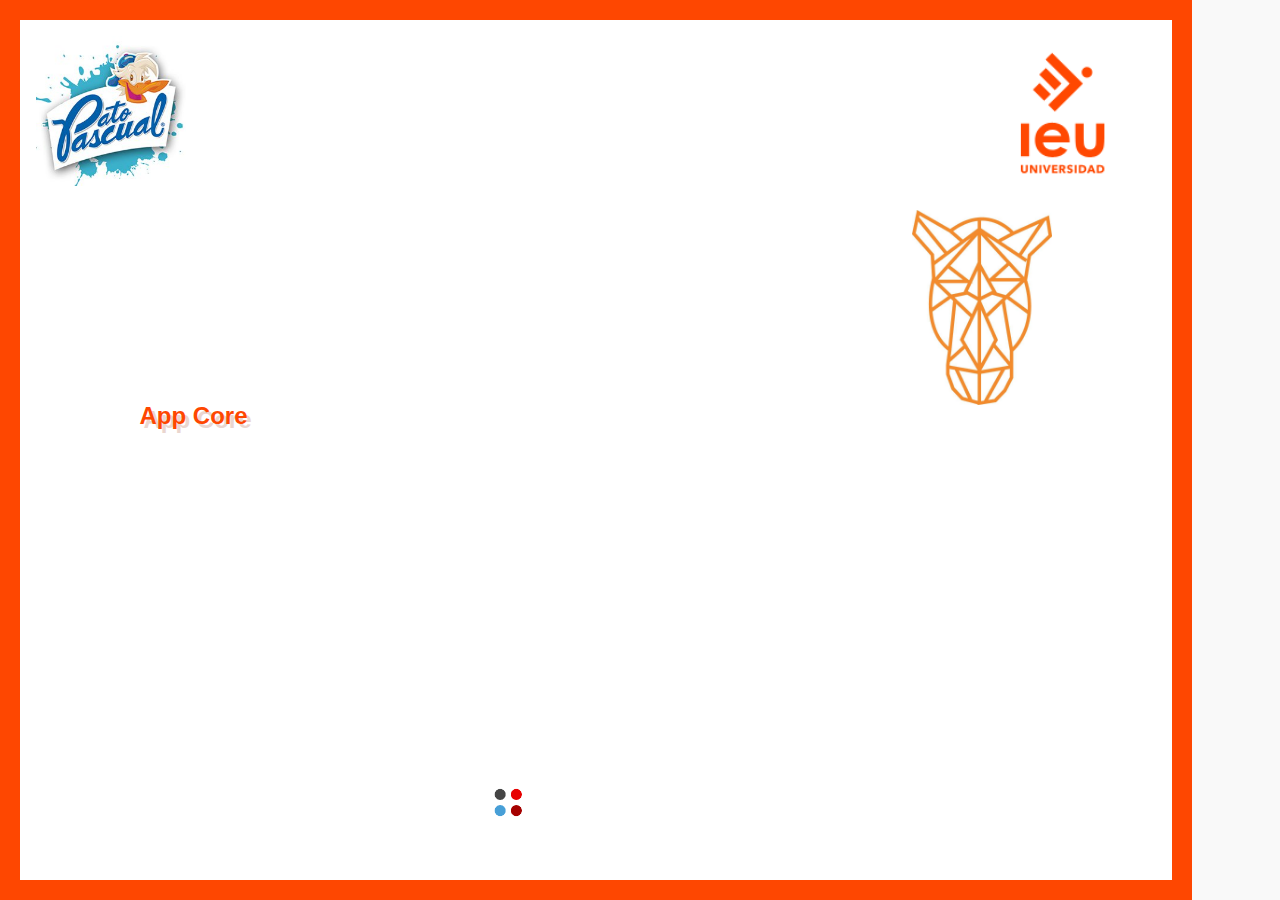
==== www/index.html @ 99f5ffdb "7" ====
<!DOCTYPE html>
<html>
<head>
	<title></title>
	<meta name="viewport" content="width=device-width, initial-scale=1">
	<link rel="stylesheet" href="css/jquery.mobile-1.4.5.min.css" />
	<link rel="stylesheet" type="text/css" href="css/ind.css">
	<script src="librerias/jquery.min.js"></script>
	<script src="librerias/jquery.mobile-1.4.5.min.js"></script>
</head>
<body>
<div data-role="page" id="first" style="width:90%; background: #ffffff; border: solid #fe4701 20px; background-position: top; background-size: 100% 100%">

	<div role="main" class="ui-content" style="width: 100%;">
		<img src="img/a11.jpg" style="position: absolute; width: 150px;">
		<img src="img/ieu-logo1.png" style="top:10px; position: absolute; width: 160px; right: 30px;">
		<img src="img/rinologo.jpg" style="top:190px; position: absolute; width: 140px; right: 120px;">
		<div style="text-align: center; margin-top: 364px; width: 315px; text-shadow: 4px 4px #ead6cf; font-weight: bold; font-size: 24px;color: #fe4701;">App Core</div>
		<img src="img/loader.gif" style="position: absolute; bottom: 50px; width: 55px; left: 40%;">
	</div><!-- /content -->

	<script type="text/javascript">
		setTimeout(function () {
			window.location.href="#second";
		},5000);
	</script>
 
</div><!-- /page -->

<div data-role="page" id="second">

	<div data-role="header"  data-position="fixed" id="head">
		<h1>App Core</h1>
	</div><!-- /header -->

	<div role="main" class="ui-content" id="cuerpo">
		<form>
			<label for="text-basic">Usuario:</label>
			<input type="text" name="email" id="email" value="">
			<label for="password">Contraseña:</label>
			<input type="password" name="password" id="password" value="" autocomplete="off">	

			<a href="#" class="ui-btn ui-corner-all ui-btn-inline ui-btn-b ui-mini">Enviar</a>
			<a href="#lista" class="ui-btn ui-corner-all ui-btn-inline ui-btn-b ui-mini">Invitado</a>


		</form>

	</div><!-- /content -->

	<div data-role="footer" id="foot">
        
    </div><!-- /footer -->
</div><!-- /page -->

<div data-role="page" id="lista" class="cuerpo">

	<div data-role="header" data-position="fixed" id="head">
		<h1>App Core</h1>
	</div><!-- /header -->

	<div role="main" class="ui-content">
		<ul data-role="listview" data-inset="true">
		    <li><a href="#ee">
		        <img src="img/per.jpg">
		        <h2>Expo 2017</h2>
		        <p>Distintos proyectos de los alumnos</p></a>
		    </li>
			<li>
				<a href="#Ac">
			    <img src="img/per.jpg">
			    <h2>Academias</h2>
			    <p>Presentacion de academias 28 de junio 2017</p></a>
			</li>
			<li><a href="#rr">
		        <img src="img/per.jpg">
		        <h2>Rino Runner</h2>
		        <p>Rino Runner 25 de junio 2017</p></a>
		    </li>
			<li><a href="#ce">
		        <img src="img/per.jpg">
		        <h2>Cierre esolar</h2>
		        <p>Cierre escolar 18 de Julio 2017</p></a>
		    </li>
		</ul>
	</div><!-- /content -->

	<div data-role="footer" id="foot">
        
    </div><!-- /footer -->
</div>
<div data-role="page" id="ee">

	<div data-role="header" data-position="fixed" id="head">
		<a href="#lista" class="ui-btn ui-icon-arrow-l ui-btn-icon-notext">Icon only</a>
		<h1>App Core</h1>
	</div><!-- /header -->

	<div role="main" class="ui-content">
		<img src="img/per.jpg" width="25%">
		<h4>Expo Emprendedores 2017</h4>
		<p>Es una actividad que se realiza cada año por alumnos de la preparatoria IEU en la cual se presenta distintos proyectos realizados a lo largo de ciclo escolar de las distintas areas que conforman la institucion.En la cual asisten padres de famila, alumnado, y distintas personalidades relevantes.
		La cita para este evento es el dia 23 de Junio a las 11:00 am </p>
	</div><!-- /content -->

	<div data-role="footer" data-position="fixed" id="foot">
	</div><!-- /footer -->
</div>
<div data-role="page" id="Ac">

	<div data-role="header" data-position="fixed" id="head">
		<a href="#lista" class="ui-btn ui-icon-arrow-l ui-btn-icon-notext">Icon only</a>
		<h1>App Core</h1>
	</div><!-- /header -->

	<div role="main" class="ui-content">
		<img src="img/per.jpg" width="25%">
		<h4> Presentacion de academias 18 junio 2017</h4>
		<p>IEU ofrece actividades extra academicas las cuales fortalecen habilidades individuales de los alumnos en diferentes areas como deportivas, artisticas y culinarias.
Por lo cual se les invita a la presentacion de lo aprendido en cada area. </p>
	</div><!-- /content -->

	<div data-role="footer" data-position="fixed" id="foot">
	</div><!-- /footer -->
</div>

<div data-role="page" id="rr">

	<div data-role="header" data-position="fixed" id="head">
		<a href="#lista" class="ui-btn ui-icon-arrow-l ui-btn-icon-notext">Icon only</a>
		<h1>App Core</h1>
	</div><!-- /header -->

	<div role="main" class="ui-content">
		<img src="img/per.jpg" width="25%">
		<h4>Rino Runner 25 de junio 2017</h4>
		<p>Despues de concluir sus compromisos academicos los alumnos de la preparatoria IEU se les brinda un espacio recreativo para su integracion.
La actividad consta de una carrra de 5km en la cual tendran participacion alumnos, docentes y padres de familia. ¡Ven a correr con nosotros! </p>
	</div><!-- /content -->

	<div data-role="footer" data-position="fixed" id="foot">
	</div><!-- /footer -->
</div>

<div data-role="page" id="ce">

	<div data-role="header" data-position="fixed" id="head">
		<a href="#lista" class="ui-btn ui-icon-arrow-l ui-btn-icon-notext">Icon only</a>
		<h1>App Core</h1>
	</div><!-- /header -->

	<div role="main" class="ui-content">
		<img src="img/per.jpg" width="25%">
		<h4>Cierre escolar 2016-2017</h4>
		<p>Terminando con provecho este ciclo y preparandonos para el siguiente agradecemos que sean parte de esta gran familia IEU
		Cierre escolar 18 de Julio del presente año</p>
	</div><!-- /content -->

	<div data-role="footer" data-position="fixed" id="foot">
	</div><!-- /footer -->
</div>

</body>
</html>
---- www/css/ind.css ----
#head{
	background: rgba(1, 156, 178, 0.71);
}

#head h1{
	color: #fe4701; 
	text-shadow: 2px 1px black;
}

#foot{
	background: rgba(1,156,178,0.71);
	bottom: 0;
	position: absolute;
	width: 100%;
}

#cuerpo{
	border-left: solid #fe4701 20px;
	min-height: 460px;
	border-right: solid #fe4701 20px;
}
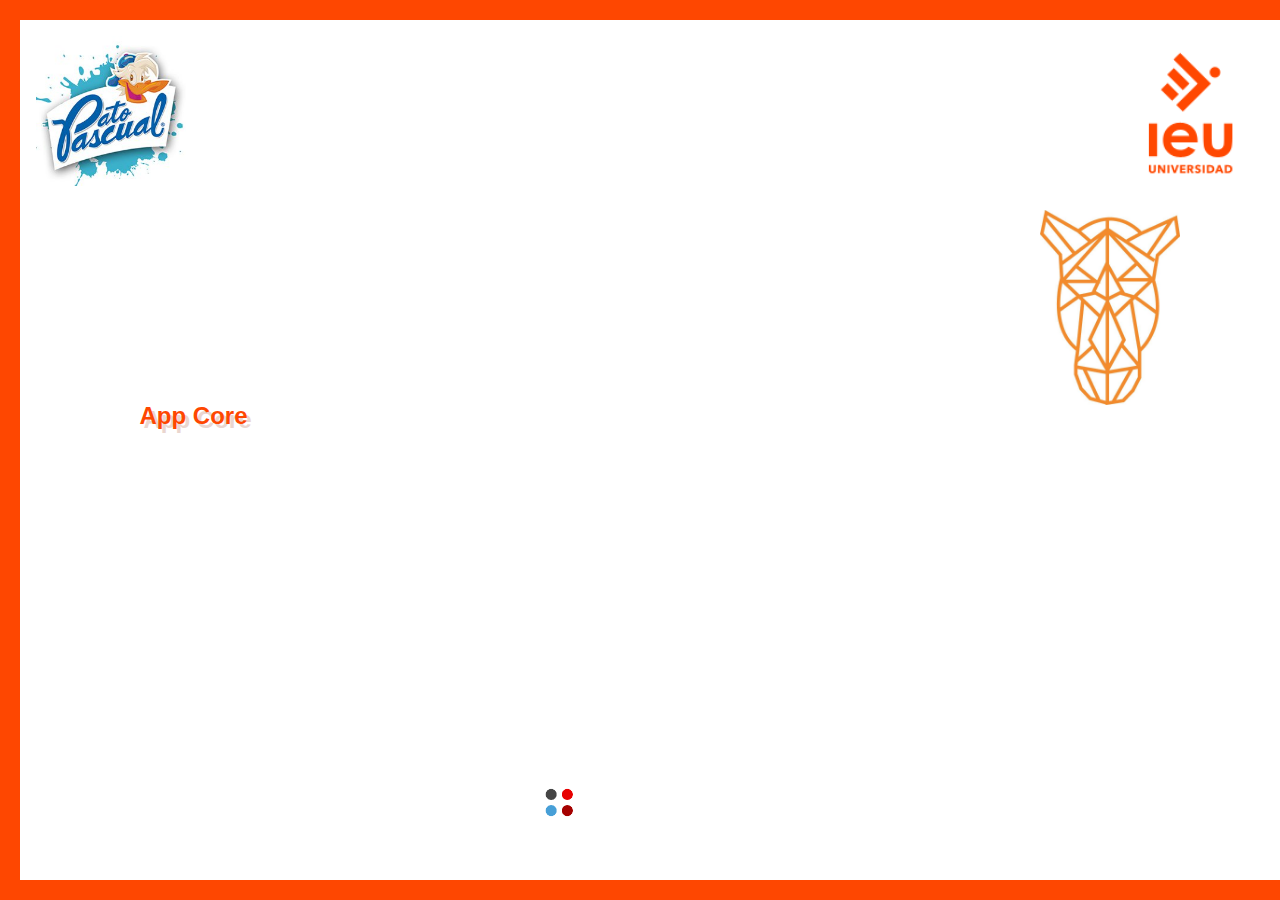
==== commit 0f6223bc: "10" ====
--- a/www/index.html
+++ b/www/index.html
@@ -9,7 +9,7 @@
 	<script src="librerias/jquery.mobile-1.4.5.min.js"></script>
 </head>
 <body>
-<div data-role="page" id="first" style="width:90%; background: #ffffff; border: solid #fe4701 20px; background-position: top; background-size: 100% 100%">
+<div data-role="page" id="first" style="background: #ffffff; border: solid #fe4701 20px;">
 
 	<div role="main" class="ui-content" style="width: 100%;">
 		<img src="img/a11.jpg" style="position: absolute; width: 150px;">
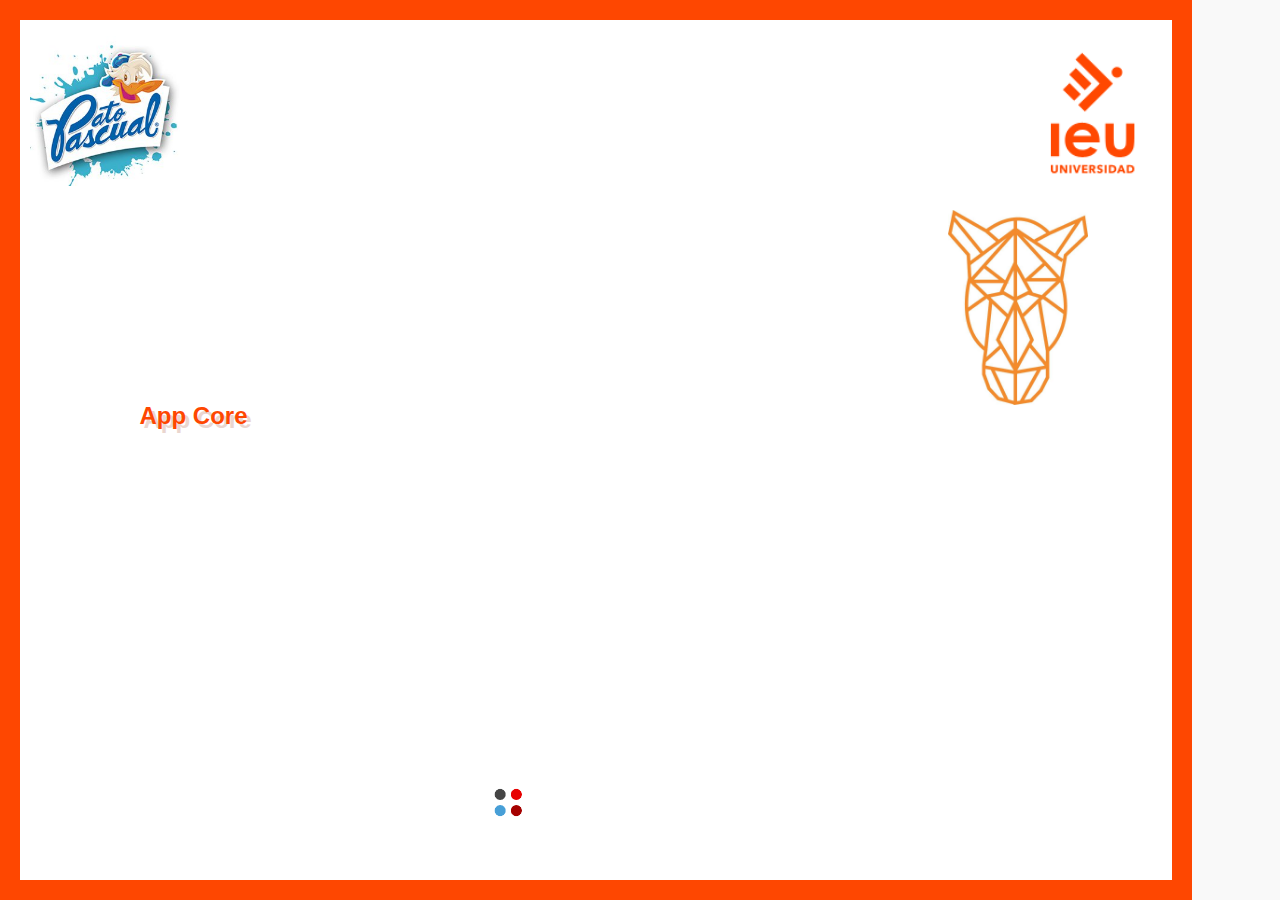
==== commit 9114298b: "11" ====
--- a/www/index.html
+++ b/www/index.html
@@ -9,12 +9,12 @@
 	<script src="librerias/jquery.mobile-1.4.5.min.js"></script>
 </head>
 <body>
-<div data-role="page" id="first" style="background: #ffffff; border: solid #fe4701 20px;">
+<div data-role="page" id="first" style="width:90%; background: #ffffff; border: solid #fe4701 20px;">
 
 	<div role="main" class="ui-content" style="width: 100%;">
-		<img src="img/a11.jpg" style="position: absolute; width: 150px;">
-		<img src="img/ieu-logo1.png" style="top:10px; position: absolute; width: 160px; right: 30px;">
-		<img src="img/rinologo.jpg" style="top:190px; position: absolute; width: 140px; right: 120px;">
+		<img src="img/a11.jpg" style="left:10px; position: absolute; width: 150px;">
+		<img src="img/ieu-logo1.png" style="top:10px; position: absolute; width: 160px; right: 0px;">
+		<img src="img/rinologo.jpg" style="top:190px; position: absolute; width: 140px; right: 84px;">
 		<div style="text-align: center; margin-top: 364px; width: 315px; text-shadow: 4px 4px #ead6cf; font-weight: bold; font-size: 24px;color: #fe4701;">App Core</div>
 		<img src="img/loader.gif" style="position: absolute; bottom: 50px; width: 55px; left: 40%;">
 	</div><!-- /content -->
--- a/www/css/ind.css
+++ b/www/css/ind.css
@@ -1,22 +1,15 @@
 #head{
-	background: rgba(1, 156, 178, 0.71);
+	background: #fe4701;
 }
 
 #head h1{
-	color: #fe4701; 
+	color: #ffffff; 
 	text-shadow: 2px 1px black;
 }
 
 #foot{
-	background: rgba(1,156,178,0.71);
+	background: #fe4701;
 	bottom: 0;
 	position: absolute;
 	width: 100%;
 }
-
-#cuerpo{
-	border-left: solid #fe4701 20px;
-	min-height: 460px;
-	border-right: solid #fe4701 20px;
-}
-
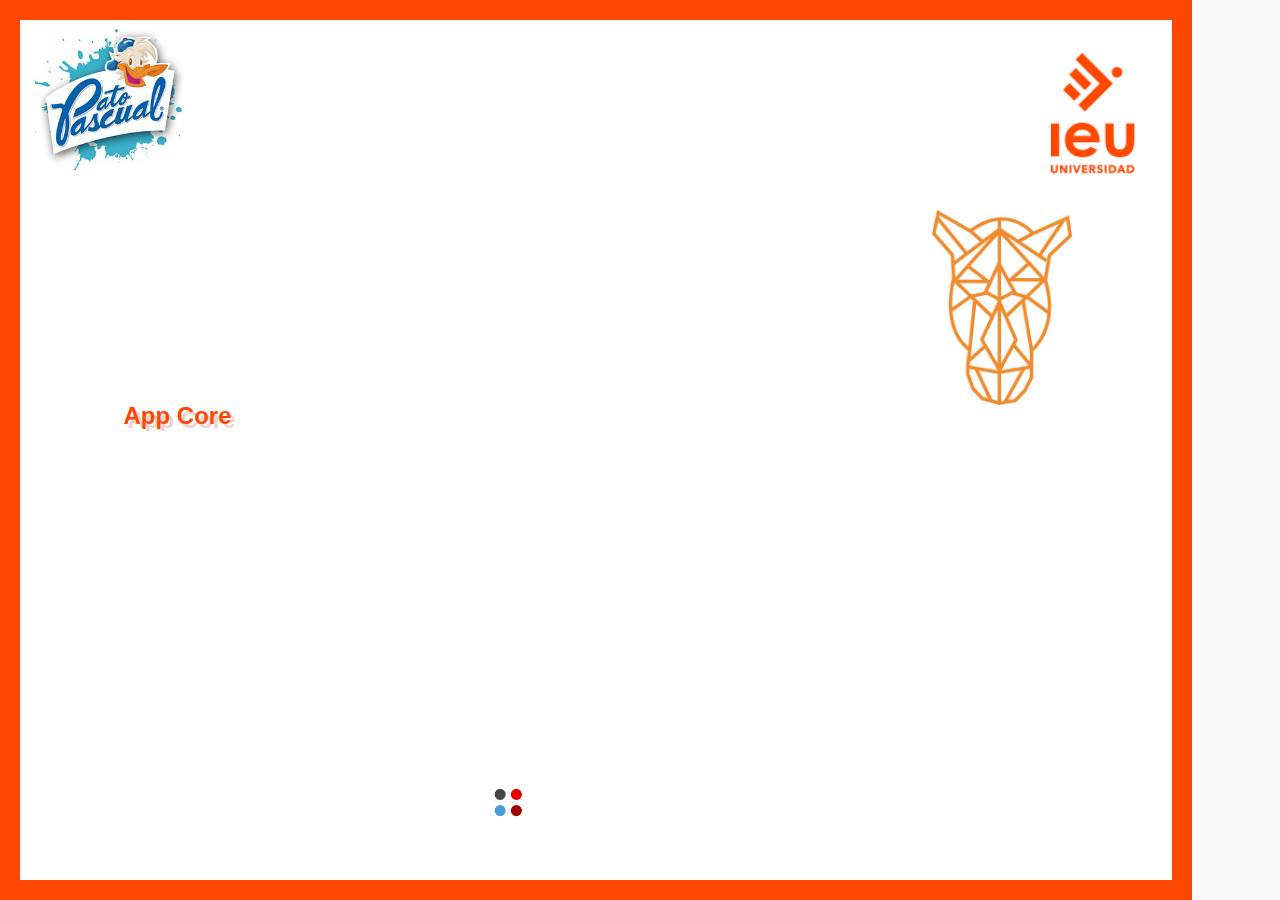
==== commit 5a077c05: "12" ====
--- a/www/index.html
+++ b/www/index.html
@@ -11,11 +11,11 @@
 <body>
 <div data-role="page" id="first" style="width:90%; background: #ffffff; border: solid #fe4701 20px;">
 
-	<div role="main" class="ui-content" style="width: 100%;">
-		<img src="img/a11.jpg" style="left:10px; position: absolute; width: 150px;">
+	<div role="main" class="ui-content" style="width: 100%; padding: 0">
+		<img src="img/a11.jpg" style="left:15px; position: absolute; width: 150px;">
 		<img src="img/ieu-logo1.png" style="top:10px; position: absolute; width: 160px; right: 0px;">
-		<img src="img/rinologo.jpg" style="top:190px; position: absolute; width: 140px; right: 84px;">
-		<div style="text-align: center; margin-top: 364px; width: 315px; text-shadow: 4px 4px #ead6cf; font-weight: bold; font-size: 24px;color: #fe4701;">App Core</div>
+		<img src="img/rinologo.jpg" style="top:190px; position: absolute; width: 140px; right: 100px;">
+		<div style="text-align: center; margin-top: 380px; width: 315px; text-shadow: 4px 4px #ead6cf; font-weight: bold; font-size: 24px;color: #fe4701;">App Core</div>
 		<img src="img/loader.gif" style="position: absolute; bottom: 50px; width: 55px; left: 40%;">
 	</div><!-- /content -->
 
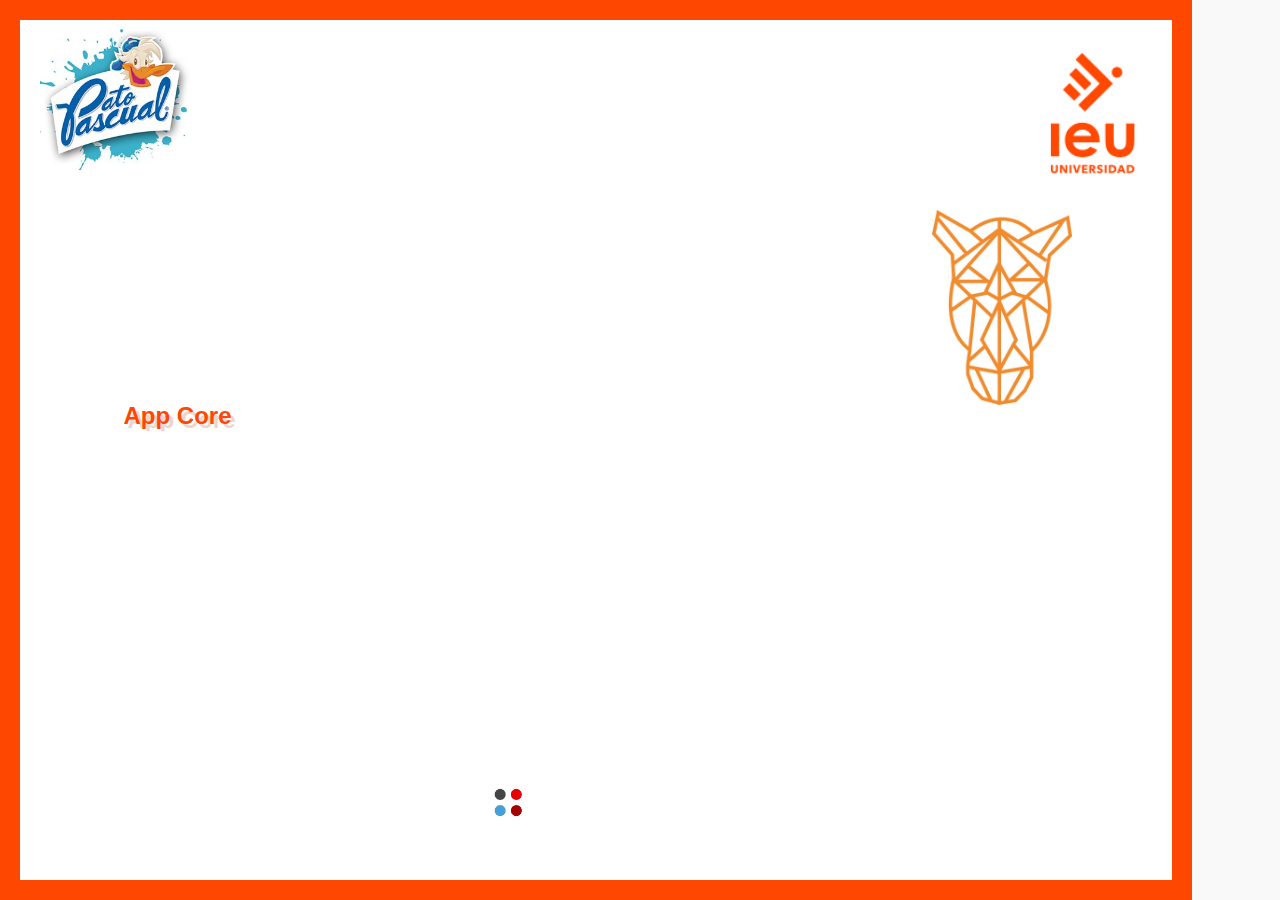
==== commit d58dfb95: "14" ====
--- a/www/index.html
+++ b/www/index.html
@@ -12,7 +12,7 @@
 <div data-role="page" id="first" style="width:90%; background: #ffffff; border: solid #fe4701 20px;">
 
 	<div role="main" class="ui-content" style="width: 100%; padding: 0">
-		<img src="img/a11.jpg" style="left:15px; position: absolute; width: 150px;">
+		<img src="img/a11.jpg" style="left:20px; position: absolute; width: 150px;">
 		<img src="img/ieu-logo1.png" style="top:10px; position: absolute; width: 160px; right: 0px;">
 		<img src="img/rinologo.jpg" style="top:190px; position: absolute; width: 140px; right: 100px;">
 		<div style="text-align: center; margin-top: 380px; width: 315px; text-shadow: 4px 4px #ead6cf; font-weight: bold; font-size: 24px;color: #fe4701;">App Core</div>
